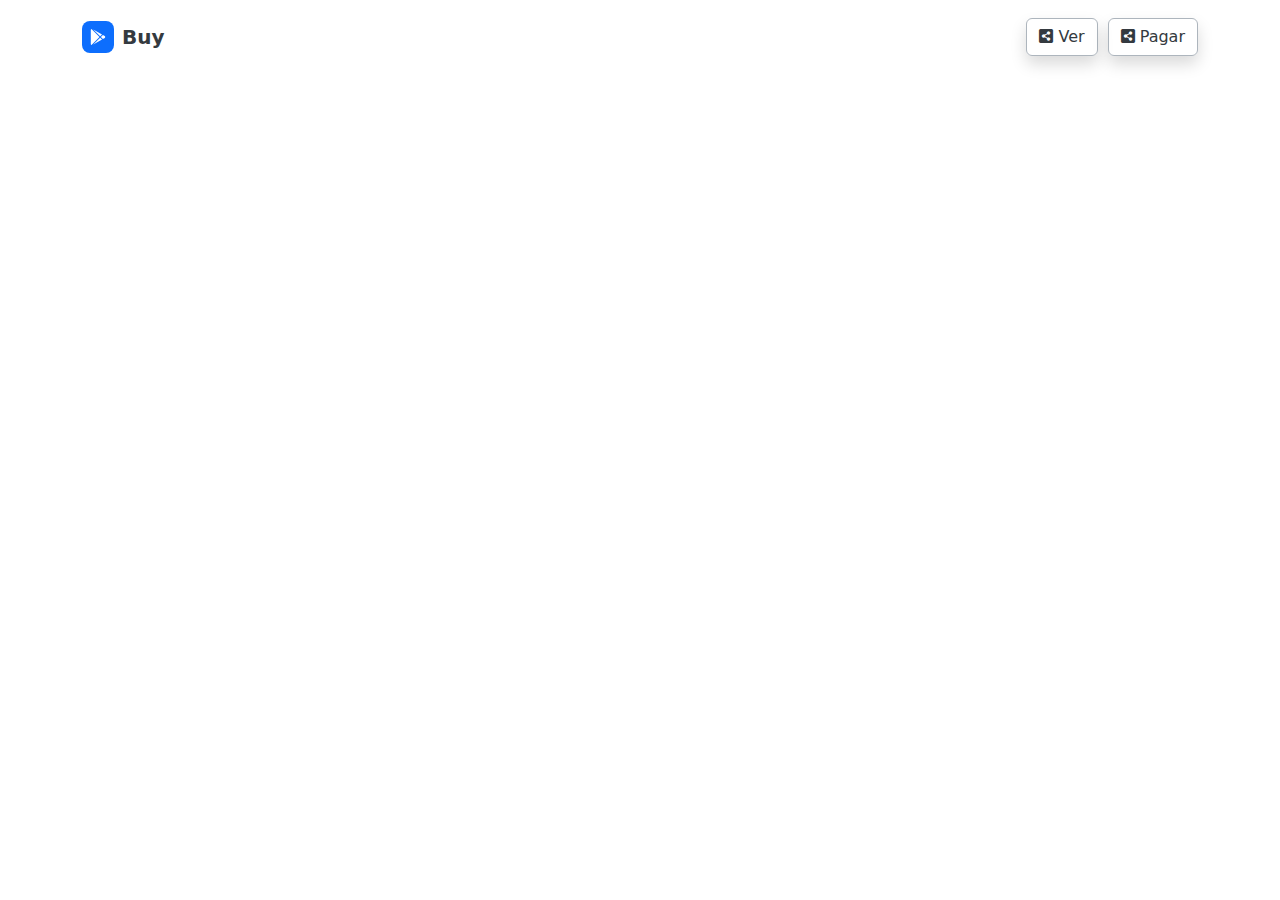
==== product.html @ 738da68b "Add files via upload" ====
<!DOCTYPE html>
<html lang="en">

<head>
    <meta charset="utf-8">
    <meta name="viewport" content="width=device-width, initial-scale=1.0, shrink-to-fit=no">
    <title>Demo</title>
    <link rel="stylesheet" href="https://cdn.jsdelivr.net/npm/bootstrap@5.1.3/dist/css/bootstrap.min.css">
    <link rel="stylesheet" href="https://cdn.reflowhq.com/v1/toolkit.min.css">
    <link rel="stylesheet" href="https://use.fontawesome.com/releases/v5.12.0/css/all.css">
    <link rel="stylesheet" href="assets/css/styles.min.css">
</head>

<body>
    <!-- Start: Navbar Centered Brand -->
    <nav class="navbar navbar-light navbar-expand-md sticky-top py-3" style="background: #ffffff;">
        <div class="container"><a class="navbar-brand d-flex align-items-center" href="#"><span class="bs-icon-sm bs-icon-rounded bs-icon-primary d-flex justify-content-center align-items-center me-2 bs-icon"><svg xmlns="http://www.w3.org/2000/svg" viewBox="0 0 512 512" width="1em" height="1em" fill="currentColor">
                        <!--! Font Awesome Free 6.1.1 by @fontawesome - https://fontawesome.com License - https://fontawesome.com/license/free (Icons: CC BY 4.0, Fonts: SIL OFL 1.1, Code: MIT License) Copyright 2022 Fonticons, Inc. -->
                        <path d="M325.3 234.3L104.6 13l280.8 161.2-60.1 60.1zM47 0C34 6.8 25.3 19.2 25.3 35.3v441.3c0 16.1 8.7 28.5 21.7 35.3l256.6-256L47 0zm425.2 225.6l-58.9-34.1-65.7 64.5 65.7 64.5 60.1-34.1c18-14.3 18-46.5-1.2-60.8zM104.6 499l280.8-161.2-60.1-60.1L104.6 499z"></path>
                    </svg></span><span style="color: var(--bs-gray-dark);"><strong>Buy</strong></span></a>
            <div><button class="btn btn-primary shadow" type="button" style="margin-left: 0px;margin-right: 10px;color: var(--bs-gray-dark);background: rgba(13,110,253,0);border-style: solid;border-color: var(--bs-gray-500);" data-bs-target="#offcanvas-1" data-bs-toggle="offcanvas"><i class="fas fa-share-alt-square"></i>&nbsp;Ver</button><span data-reflow-type="view-cart" data-reflow-shoppingcart-url="index.html"><button class="btn btn-primary shadow" type="button" style="margin-left: 0px;margin-right: 0px;color: var(--bs-gray-dark);background: rgba(13,110,253,0);border-style: solid;border-color: var(--bs-gray-500);" data-bs-target="#offcanvas-2" data-bs-toggle="offcanvas"><i class="fas fa-share-alt-square"></i>&nbsp;Pagar</button></span></div>
        </div>
    </nav><!-- End: Navbar Centered Brand -->
    <section style="padding-right: 10px;padding-left: 10px;padding-top: 10px;padding-bottom: 10px;">
        <div data-reflow-type="product"></div>
    </section>
    <div class="offcanvas offcanvas-bottom" tabindex="-1" id="offcanvas-1" style="height: 100vh;">
        <div class="offcanvas-header">
            <h5 class="offcanvas-title">Detalle de Producto</h5><button type="button" class="btn-close text-reset" data-bs-dismiss="offcanvas" aria-label="Close"></button>
        </div>
        <div class="offcanvas-body"></div>
    </div>
    <div class="offcanvas offcanvas-bottom" tabindex="-1" id="offcanvas-2" style="width: 100%;height: 100vh;">
        <div class="offcanvas-header">
            <h5 class="offcanvas-title">Pagar</h5><button type="button" class="btn-close text-reset" data-bs-dismiss="offcanvas" aria-label="Close"></button>
        </div>
        <div class="offcanvas-body">
            <div data-reflow-type="shopping-cart"></div>
        </div>
    </div>
    <script src="https://cdnjs.cloudflare.com/ajax/libs/jquery/3.6.0/jquery.min.js"></script>
    <script src="https://cdn.jsdelivr.net/npm/bootstrap@5.1.3/dist/js/bootstrap.bundle.min.js"></script>
    <script src="https://cdn.reflowhq.com/v1/toolkit.min.js" data-reflow-store="1239397187"></script>
    <script src="https://cdn.reflowhq.com/v1/toolkit.min.js" type="module"></script>
    <script src="assets/js/script.min.js"></script>
</body>

</html>
---- assets/css/styles.min.css ----
.bs-icon{--bs-icon-size:.75rem;display:flex;flex-shrink:0;justify-content:center;align-items:center;font-size:var(--bs-icon-size);width:calc(var(--bs-icon-size) * 2);height:calc(var(--bs-icon-size) * 2);color:var(--bs-primary)}.bs-icon-xs{--bs-icon-size:1rem;width:calc(var(--bs-icon-size) * 1.5);height:calc(var(--bs-icon-size) * 1.5)}.bs-icon-sm{--bs-icon-size:1rem}.bs-icon-md{--bs-icon-size:1.5rem}.bs-icon-lg{--bs-icon-size:2rem}.bs-icon-xl{--bs-icon-size:2.5rem}.bs-icon.bs-icon-primary{color:var(--bs-white);background:var(--bs-primary)}.bs-icon.bs-icon-primary-light{color:var(--bs-primary);background:rgba(var(--bs-primary-rgb),.2)}.bs-icon.bs-icon-semi-white{color:var(--bs-primary);background:rgba(255,255,255,.5)}.bs-icon.bs-icon-rounded{border-radius:.5rem}.bs-icon.bs-icon-circle{border-radius:50%}.ref-products{--ref-products-per-row:2!important}
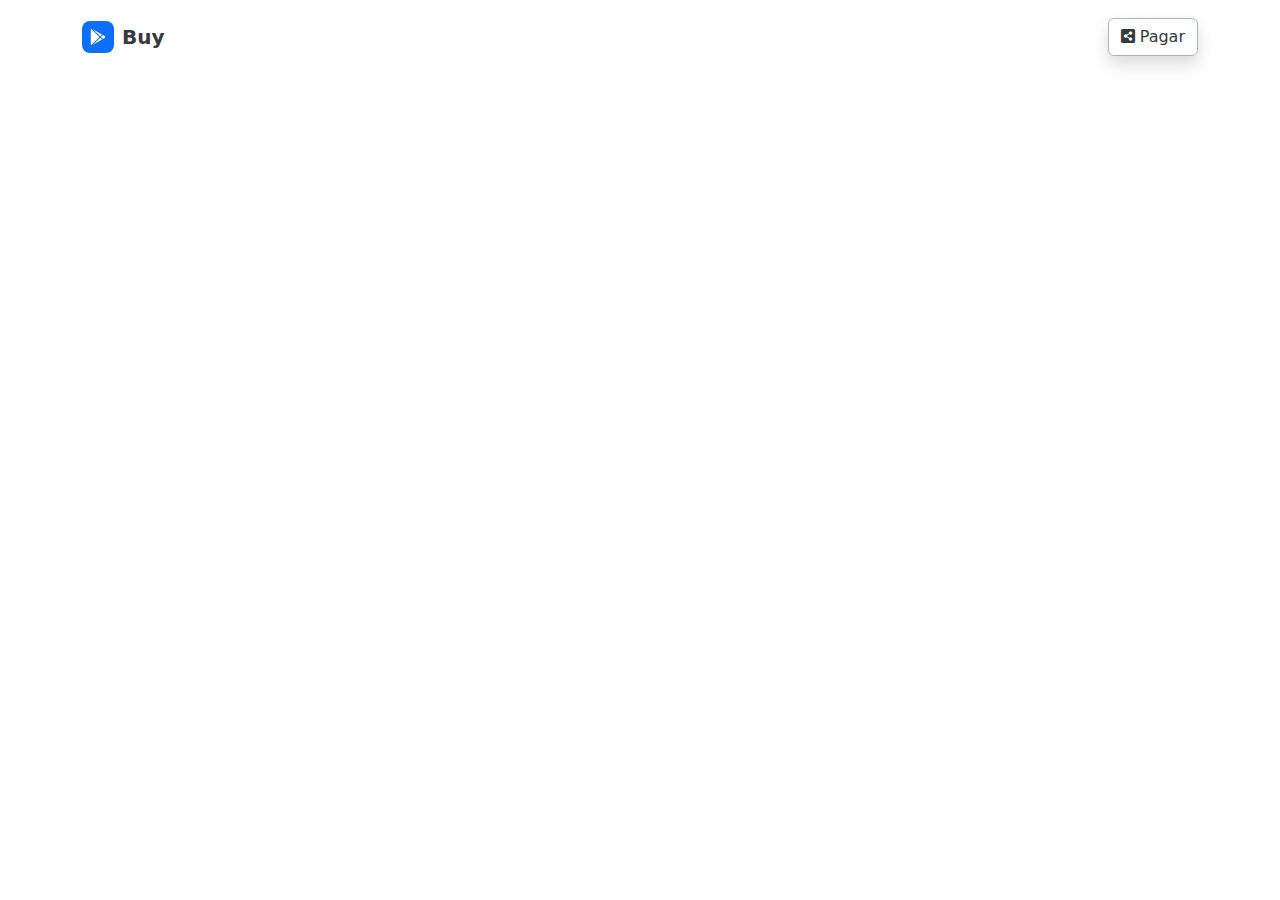
==== commit 8b639e90: "Add files via upload" ====
--- a/product.html
+++ b/product.html
@@ -18,18 +18,12 @@
                         <!--! Font Awesome Free 6.1.1 by @fontawesome - https://fontawesome.com License - https://fontawesome.com/license/free (Icons: CC BY 4.0, Fonts: SIL OFL 1.1, Code: MIT License) Copyright 2022 Fonticons, Inc. -->
                         <path d="M325.3 234.3L104.6 13l280.8 161.2-60.1 60.1zM47 0C34 6.8 25.3 19.2 25.3 35.3v441.3c0 16.1 8.7 28.5 21.7 35.3l256.6-256L47 0zm425.2 225.6l-58.9-34.1-65.7 64.5 65.7 64.5 60.1-34.1c18-14.3 18-46.5-1.2-60.8zM104.6 499l280.8-161.2-60.1-60.1L104.6 499z"></path>
                     </svg></span><span style="color: var(--bs-gray-dark);"><strong>Buy</strong></span></a>
-            <div><button class="btn btn-primary shadow" type="button" style="margin-left: 0px;margin-right: 10px;color: var(--bs-gray-dark);background: rgba(13,110,253,0);border-style: solid;border-color: var(--bs-gray-500);" data-bs-target="#offcanvas-1" data-bs-toggle="offcanvas"><i class="fas fa-share-alt-square"></i>&nbsp;Ver</button><span data-reflow-type="view-cart" data-reflow-shoppingcart-url="index.html"><button class="btn btn-primary shadow" type="button" style="margin-left: 0px;margin-right: 0px;color: var(--bs-gray-dark);background: rgba(13,110,253,0);border-style: solid;border-color: var(--bs-gray-500);" data-bs-target="#offcanvas-2" data-bs-toggle="offcanvas"><i class="fas fa-share-alt-square"></i>&nbsp;Pagar</button></span></div>
+            <div><span data-reflow-type="view-cart" data-reflow-shoppingcart-url="index.html"><button class="btn btn-primary shadow" type="button" style="margin-left: 0px;margin-right: 0px;color: var(--bs-gray-dark);background: rgba(13,110,253,0);border-style: solid;border-color: var(--bs-gray-500);" data-bs-target="#offcanvas-2" data-bs-toggle="offcanvas"><i class="fas fa-share-alt-square"></i>&nbsp;Pagar</button></span></div>
         </div>
     </nav><!-- End: Navbar Centered Brand -->
     <section style="padding-right: 10px;padding-left: 10px;padding-top: 10px;padding-bottom: 10px;">
         <div data-reflow-type="product"></div>
     </section>
-    <div class="offcanvas offcanvas-bottom" tabindex="-1" id="offcanvas-1" style="height: 100vh;">
-        <div class="offcanvas-header">
-            <h5 class="offcanvas-title">Detalle de Producto</h5><button type="button" class="btn-close text-reset" data-bs-dismiss="offcanvas" aria-label="Close"></button>
-        </div>
-        <div class="offcanvas-body"></div>
-    </div>
     <div class="offcanvas offcanvas-bottom" tabindex="-1" id="offcanvas-2" style="width: 100%;height: 100vh;">
         <div class="offcanvas-header">
             <h5 class="offcanvas-title">Pagar</h5><button type="button" class="btn-close text-reset" data-bs-dismiss="offcanvas" aria-label="Close"></button>
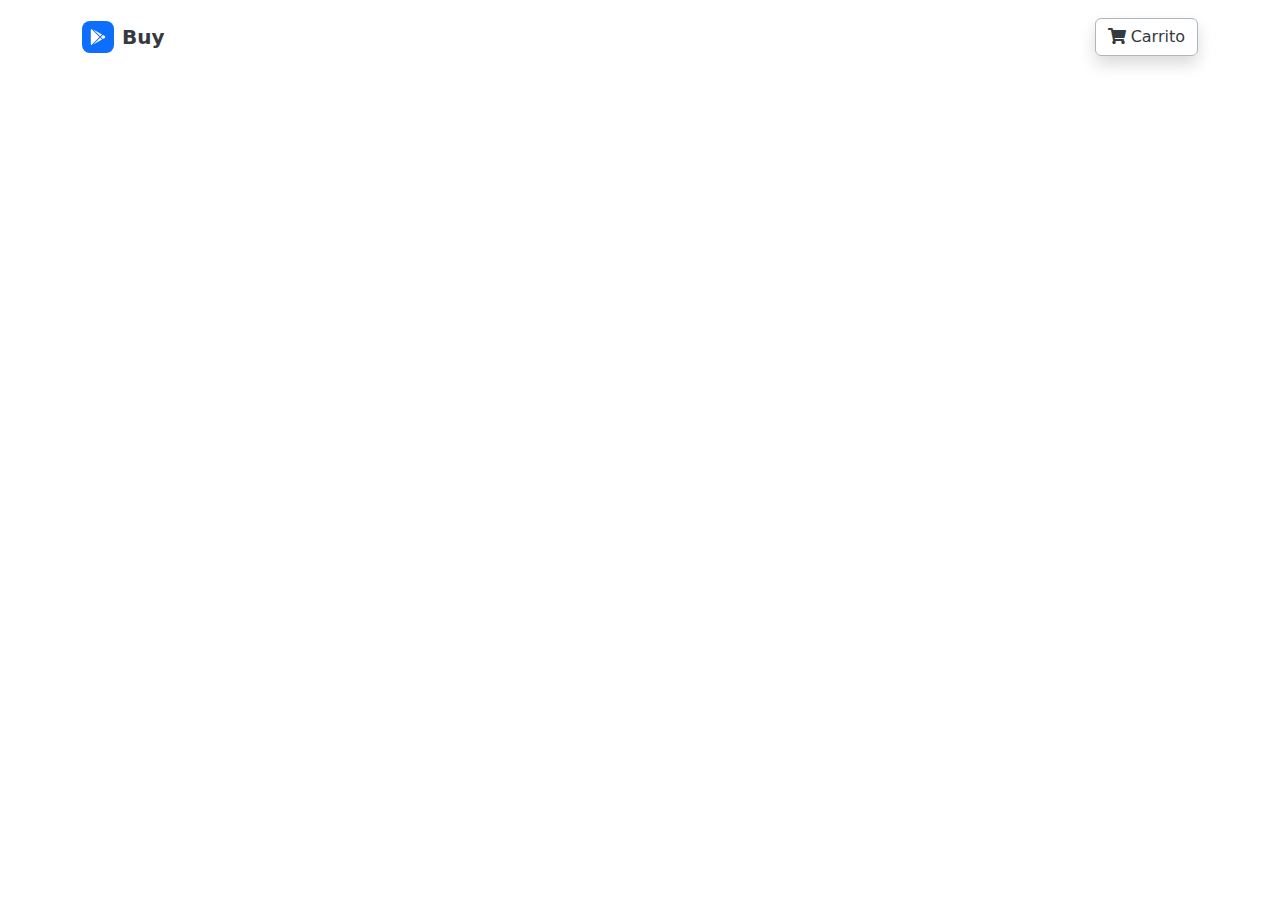
==== commit a9a92d54: "Add files via upload" ====
--- a/product.html
+++ b/product.html
@@ -18,7 +18,7 @@
                         <!--! Font Awesome Free 6.1.1 by @fontawesome - https://fontawesome.com License - https://fontawesome.com/license/free (Icons: CC BY 4.0, Fonts: SIL OFL 1.1, Code: MIT License) Copyright 2022 Fonticons, Inc. -->
                         <path d="M325.3 234.3L104.6 13l280.8 161.2-60.1 60.1zM47 0C34 6.8 25.3 19.2 25.3 35.3v441.3c0 16.1 8.7 28.5 21.7 35.3l256.6-256L47 0zm425.2 225.6l-58.9-34.1-65.7 64.5 65.7 64.5 60.1-34.1c18-14.3 18-46.5-1.2-60.8zM104.6 499l280.8-161.2-60.1-60.1L104.6 499z"></path>
                     </svg></span><span style="color: var(--bs-gray-dark);"><strong>Buy</strong></span></a>
-            <div><span data-reflow-type="view-cart" data-reflow-shoppingcart-url="index.html"><button class="btn btn-primary shadow" type="button" style="margin-left: 0px;margin-right: 0px;color: var(--bs-gray-dark);background: rgba(13,110,253,0);border-style: solid;border-color: var(--bs-gray-500);" data-bs-target="#offcanvas-2" data-bs-toggle="offcanvas"><i class="fas fa-share-alt-square"></i>&nbsp;Pagar</button></span></div>
+            <div><span data-reflow-type="view-cart" data-reflow-shoppingcart-url="index.html"><button class="btn btn-primary shadow" type="button" style="margin-left: 0px;margin-right: 0px;color: var(--bs-gray-dark);background: rgba(13,110,253,0);border-style: solid;border-color: var(--bs-gray-500);" data-bs-target="#offcanvas-2" data-bs-toggle="offcanvas"><i class="fas fa-shopping-cart"></i>&nbsp;Carrito</button></span></div>
         </div>
     </nav><!-- End: Navbar Centered Brand -->
     <section style="padding-right: 10px;padding-left: 10px;padding-top: 10px;padding-bottom: 10px;">
